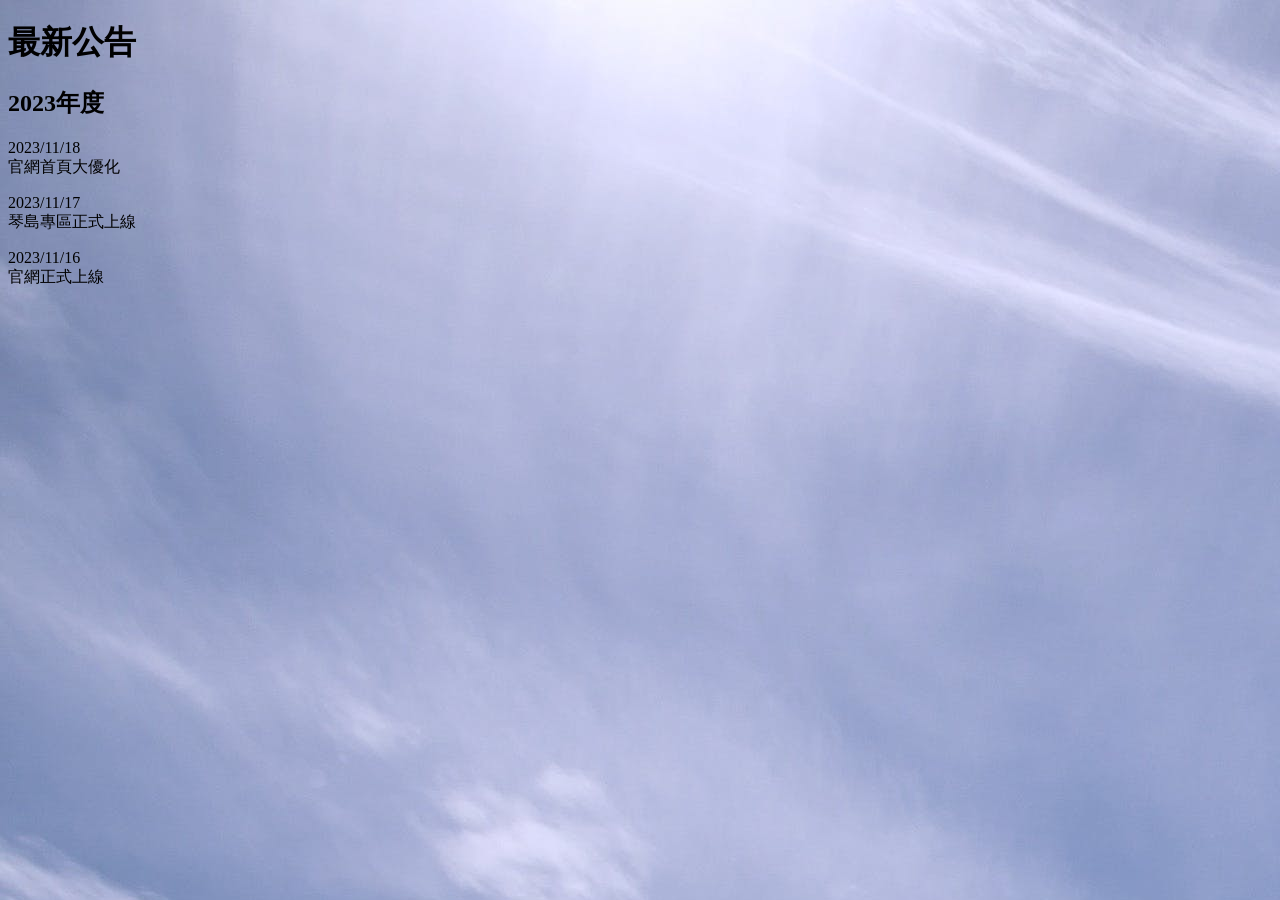
==== GS-官網公告.html @ a31c7104 "Add files via upload" ====
<!DOCTYPE html>
<html lang="zh-TW">
<head>
    <meta charset="UTF-8">
    <meta name="viewport" content="width=device-width, initial-scale=1.0">
    <title>官網公告</title>
</head>
<body

background="背景素材.jpg">
    <h1>最新公告<h1>
    <h2>2023年度</h2>
    <p>2023/11/18<br>官網首頁大優化</p>
    <p>2023/11/17<br>琴島專區正式上線</p>
    <p>2023/11/16<br>官網正式上線</p>
</body>
</html>
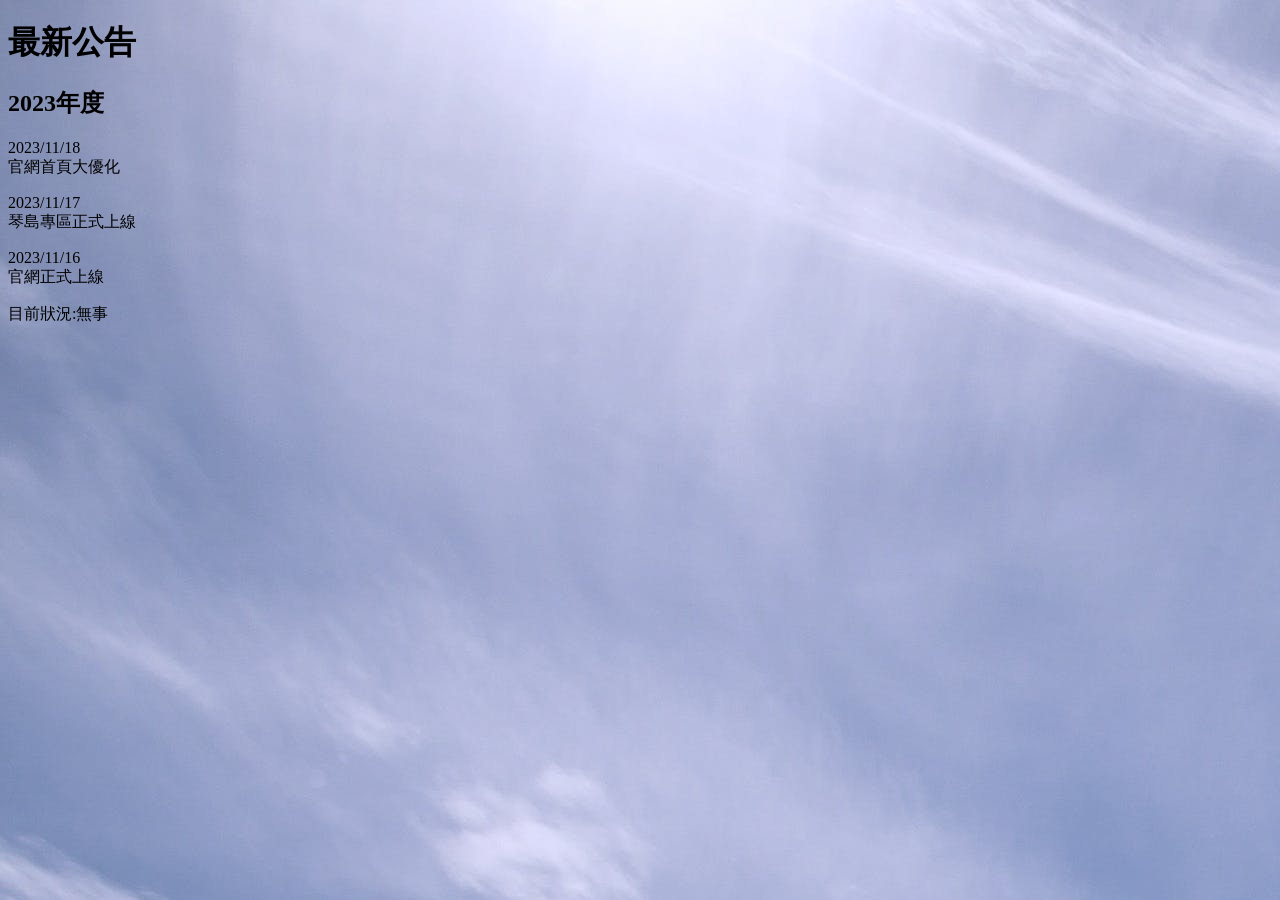
==== commit 6ee1a70c: "Add files via upload" ====
--- a/GS-官網公告.html
+++ b/GS-官網公告.html
@@ -13,5 +13,6 @@
     <p>2023/11/18<br>官網首頁大優化</p>
     <p>2023/11/17<br>琴島專區正式上線</p>
     <p>2023/11/16<br>官網正式上線</p>
+    <p>目前狀況:無事</p>
 </body>
 </html>
